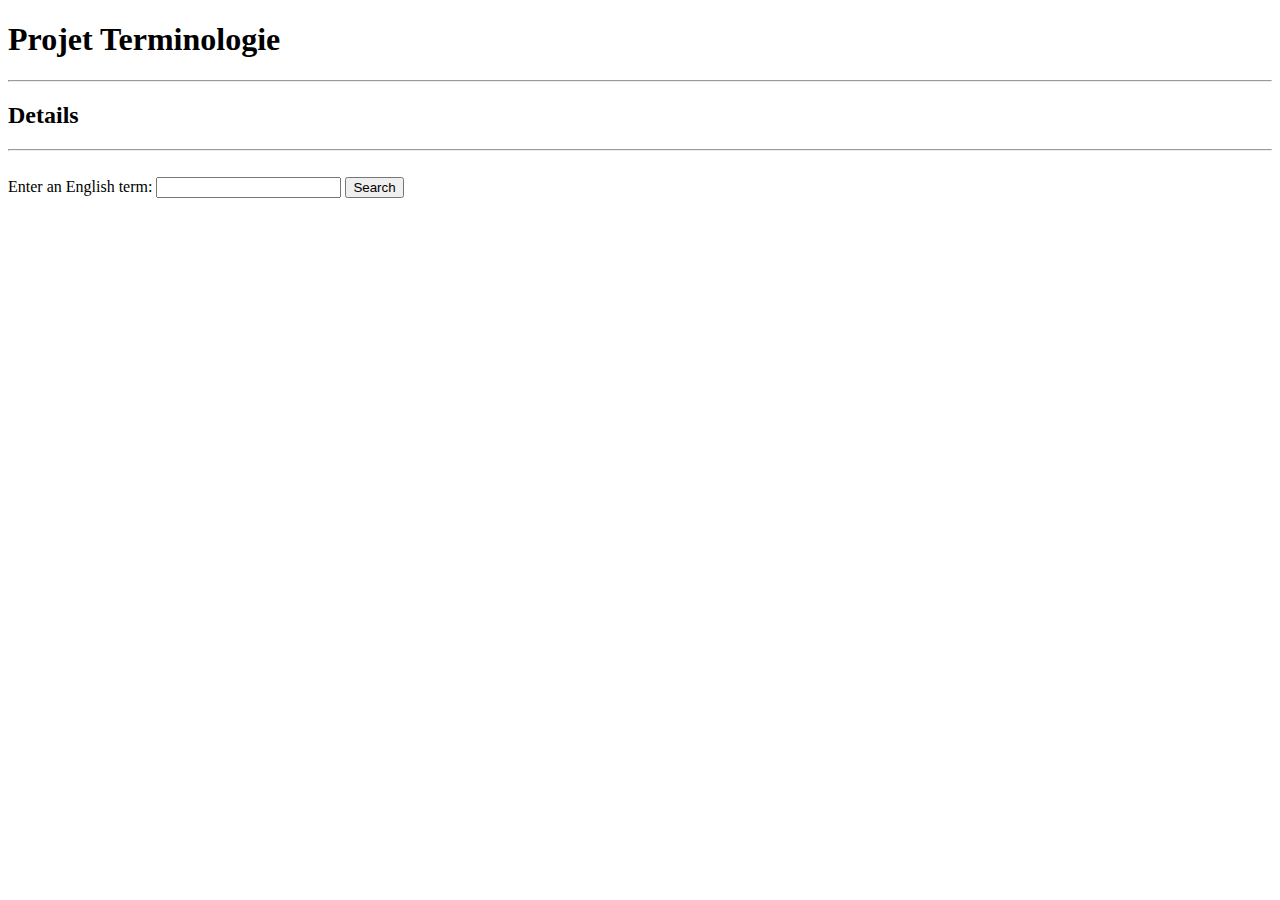
==== detail.html @ 6cf5f98f "First Commit - Created main.js, detail.html and .js files for the prototype" ====
<!DOCTYPE html>
<html lang="en">
<head>
    <meta charset="UTF-8">
    <title>Details</title>
</head>
<body>
    <h1>Projet Terminologie</h1>
    <hr>
    <h2>Details</h2>
    <hr><br>
    <label for="englishTerm">Enter an English term:</label>
    <input type="text" id="englishTerm" onkeypress="handleKeyPress(event)">
    <button onclick="translations()">Search</button>
    <p id="detailResult"></p>
    
    <script src="main.js"></script>
</body>
</html>
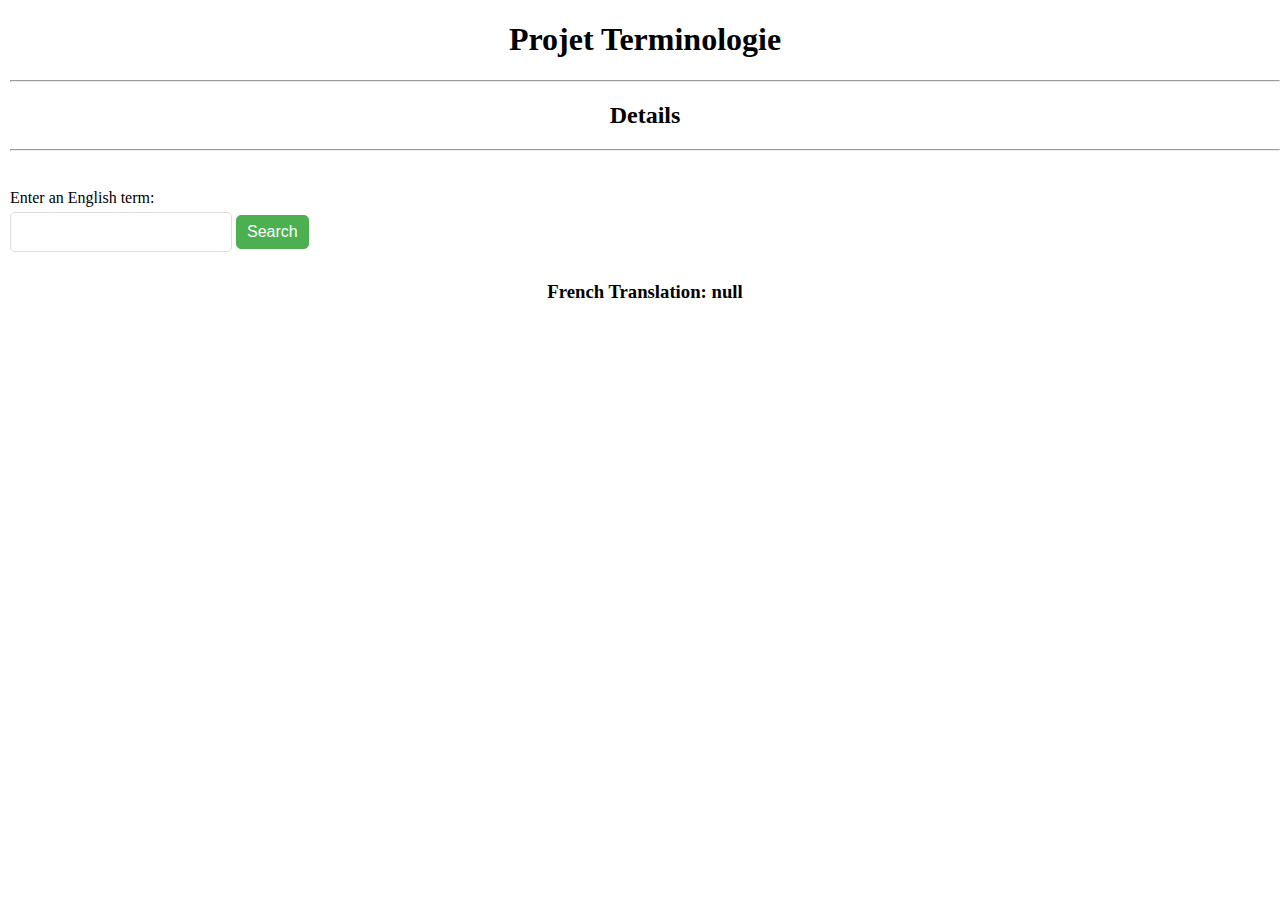
==== commit d4fbd011: "Index working, eng-french translation working" ====
--- a/detail.html
+++ b/detail.html
@@ -2,6 +2,7 @@
 <html lang="en">
 <head>
     <meta charset="UTF-8">
+    <link rel="stylesheet" href="styles.css">
     <title>Details</title>
 </head>
 <body>
@@ -9,12 +10,12 @@
     <hr>
     <h2>Details</h2>
     <hr><br>
-    <label for="englishTerm">Enter an English term:</label>
-    <input type="text" id="englishTerm" onkeypress="handleKeyPress(event)">
-    <button onclick="translations()">Search</button>
-    <p id="detailResult"></p>
+    <label for="englishTermLabel">Enter an English term:</label>
+    <input type="text" id="englishTerm">
+    <button id="searchBtn">Search</button>
+    <h3 id="detailResult"></h3>
     
+    <script src="detail.js"></script>
     <script src="main.js"></script>
 </body>
 </html>
-
--- a/styles.css
+++ b/styles.css
@@ -0,0 +1,64 @@
+/* Reset some default styles and provide a basic styling for the input and button */
+body {
+    margin: 0 0 0 10px;
+    padding: 0;
+}
+
+.search-container {
+    display: flex;
+    justify-content: center;
+    align-items: center;
+    margin-top: 20px;
+}
+
+input[type="text"] {
+    padding: 10px;
+    font-size: 16px;
+    border: 1px solid #ddd;
+    border-radius: 5px 5px 5px 5px;
+}
+
+button {
+    padding: 10px 20px;
+    font-size: 16px;
+    background-color: #4CAF50;
+    color: #fff;
+    border: 1px solid #4CAF50;
+    border-radius: 5px 5px 5px 5px;
+    cursor: pointer;
+}
+
+button:hover {
+    background-color: #45a049;
+}
+
+
+h1, h2, h3 {
+    text-align: center;
+}
+
+hr {
+    margin-top: 10px;
+    margin-bottom: 20px;
+}
+
+label {
+    display: block;
+    margin-bottom: 5px;
+}
+
+input {
+    width: 200px;
+    padding: 5px;
+    margin-bottom: 10px;
+}
+
+button {
+    padding: 7px 10px;
+    margin-bottom: 10px;
+    cursor: pointer;
+}
+
+#result {
+    margin-top: 20px;
+}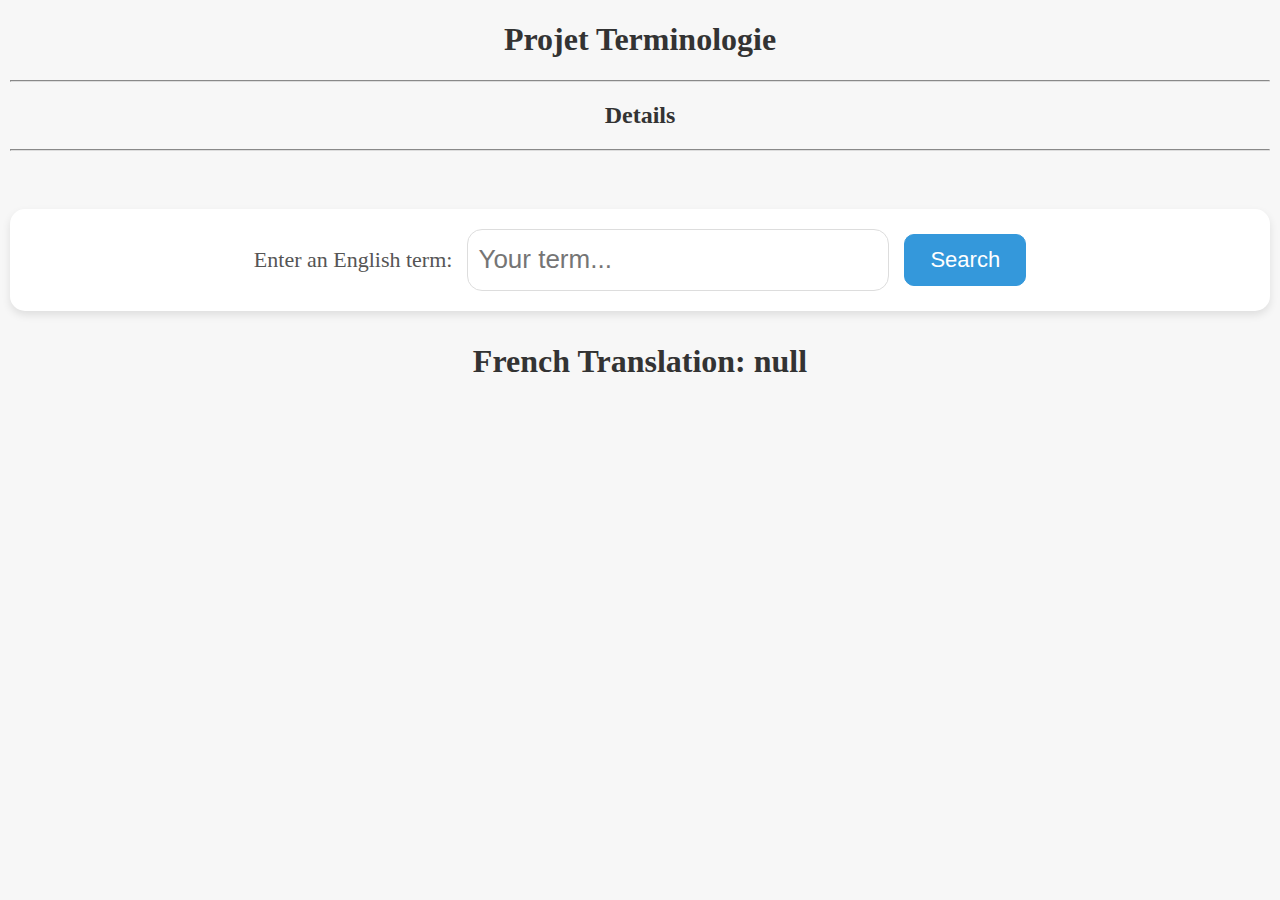
==== commit bc081676: "UI Changes and words sorted" ====
--- a/detail.html
+++ b/detail.html
@@ -10,9 +10,12 @@
     <hr>
     <h2>Details</h2>
     <hr><br>
-    <label for="englishTermLabel">Enter an English term:</label>
-    <input type="text" id="englishTerm">
-    <button id="searchBtn">Search</button>
+
+    <div class="search-container">
+        <label for="englishTermLabel">Enter an English term:</label>
+        <input type="text" id="englishTerm" class="larger-input" placeholder="Your term...">
+        <button id="searchBtn">Search</button>
+    </div>
     <h3 id="detailResult"></h3>
     
     <script src="detail.js"></script>
--- a/styles.css
+++ b/styles.css
@@ -1,64 +1,114 @@
-/* Reset some default styles and provide a basic styling for the input and button */
 body {
-    margin: 0 0 0 10px;
-    padding: 0;
+    margin: 0;
+    padding: 0 10px;
+    background-color: #f7f7f7; /* Light background color */
 }
-
-.search-container {
-    display: flex;
-    justify-content: center;
-    align-items: center;
-    margin-top: 20px;
-}
-
-input[type="text"] {
-    padding: 10px;
-    font-size: 16px;
-    border: 1px solid #ddd;
-    border-radius: 5px 5px 5px 5px;
-}
-
-button {
-    padding: 10px 20px;
-    font-size: 16px;
-    background-color: #4CAF50;
-    color: #fff;
-    border: 1px solid #4CAF50;
-    border-radius: 5px 5px 5px 5px;
-    cursor: pointer;
-}
-
-button:hover {
-    background-color: #45a049;
-}
-
 
 h1, h2, h3 {
     text-align: center;
+    color: #333; /* Dark text color */
+    /* font-size: 22px; */
 }
 
 hr {
     margin-top: 10px;
     margin-bottom: 20px;
+    border-color: #ddd; /* Light border color */
 }
 
 label {
     display: block;
-    margin-bottom: 5px;
+    margin-right: 15px;
+    font-size: 22px;
+    color: #555; /* Medium text color */
 }
 
-input {
-    width: 200px;
-    padding: 5px;
-    margin-bottom: 10px;
+.search-container {
+    display: flex;
+    align-items: center;
+    justify-content: center;
+    flex-wrap: wrap;
+    margin-top: 20px;
+    background-color: #fff; /* White background color */
+    padding: 20px;
+    border-radius: 15px;
+    box-shadow: 0 4px 8px rgba(0, 0, 0, 0.1); /* Adding a subtle box shadow for depth */
+}
+
+.larger-input {
+    width: 400px;
+    height: 40px;
+    padding: 10px;
+    font-size: 26px;
+    border: 1px solid #ddd;
+    border-radius: 15px;
+    margin-right: 15px;
 }
 
 button {
-    padding: 7px 10px;
-    margin-bottom: 10px;
+    padding: 12px 25px;
+    font-size: 22px;
+    background-color: #3498db; /* Blue button color */
+    color: #fff;
+    border: 1px solid #3498db; /* Matching border color */
+    border-radius: 10px;
     cursor: pointer;
+}
+
+button:hover {
+    background-color: #2980b9; /* Darker blue on hover */
+}
+
+.center {
+    text-align: center;
+    margin-top: 20px;
+    color: #777; /* Light text color */
 }
 
 #result {
     margin-top: 20px;
-}+    color: #555;
+    font-size: 32px;   
+}
+
+#detailResult{
+    font-size: 32px;   
+}
+
+/* Add this to your existing CSS */
+
+.index-table {
+    width: 100%;
+    border-collapse: collapse;
+    margin-top: 20px;
+}
+
+.index-table th, .index-table td {
+    /* border: 1px solid #ddd; */
+    padding: 8px;
+    text-align: left; /* Left-align the text */
+}
+
+.index-table th {
+    background-color: #f2f2f2;
+}
+
+/* Optional styling for header cells */
+.header-cell {
+    font-weight: bold;
+    color: #555;
+    text-decoration: underline;
+}
+
+
+/* Optional styling for data cells */
+.data-cell {
+    /* Add any additional styling for data cells */
+}
+
+/* Add this to your existing CSS */
+
+.line-break {
+    border-bottom: 1px solid #000; /* Add a line break styling */
+    margin-bottom: 10px; /* Adjust the margin as needed */
+}
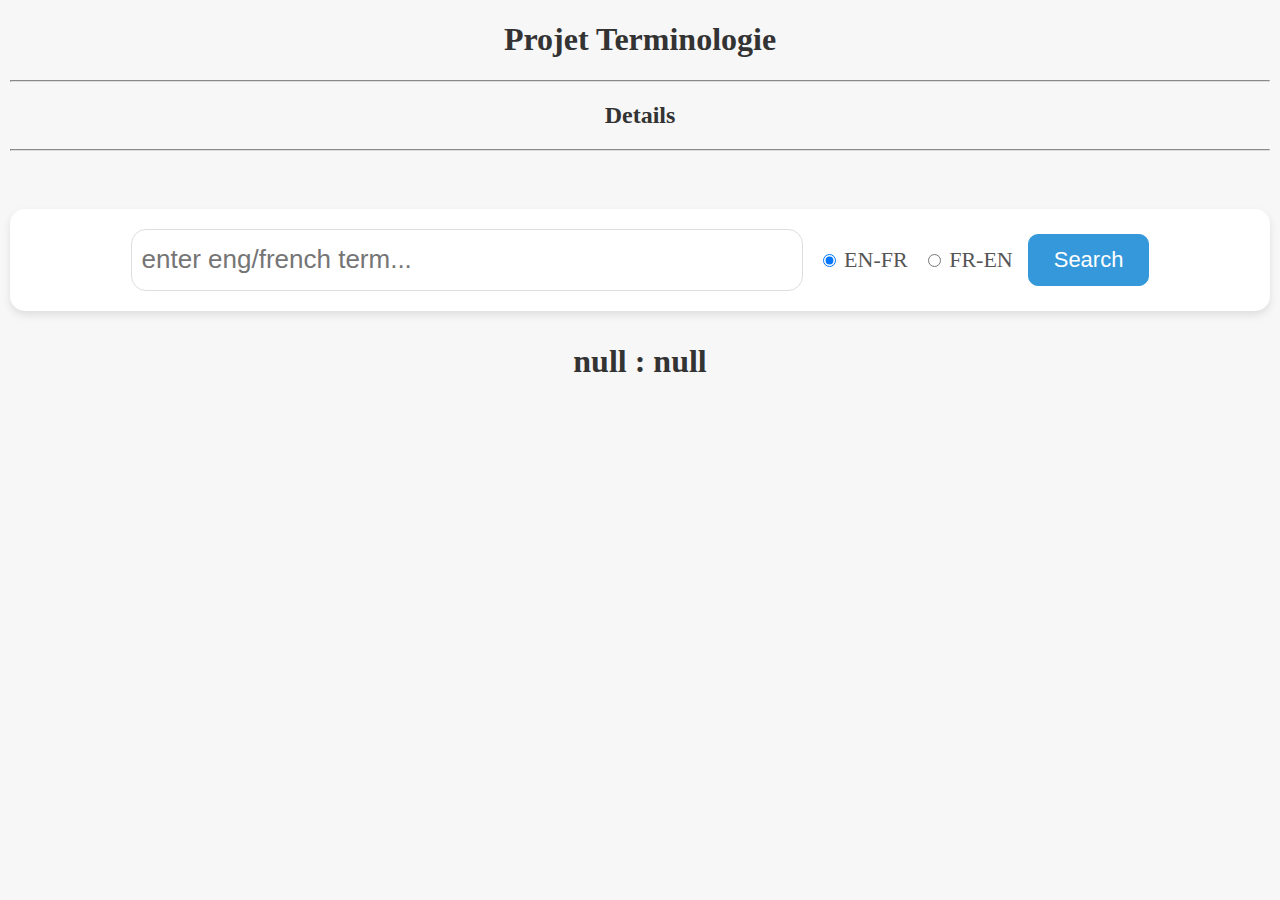
==== commit 5641548d: "Final Commit" ====
--- a/detail.html
+++ b/detail.html
@@ -12,13 +12,19 @@
     <hr><br>
 
     <div class="search-container">
-        <label for="englishTermLabel">Enter an English term:</label>
-        <input type="text" id="englishTerm" class="larger-input" placeholder="Your term...">
+        <!-- <label for="englishTermLabel">Enter an English term:</label> -->
+        <input type="text" id="englishTerm" class="larger-input" placeholder="enter eng/french term...">
+        <label>
+            <input type="radio" name="translationDirection" value="en-to-fr" checked> EN-FR
+        </label>
+        <label>
+            <input type="radio" name="translationDirection" value="fr-to-en"> FR-EN
+        </label>
         <button id="searchBtn">Search</button>
     </div>
     <h3 id="detailResult"></h3>
     
+    <script src="main.js"></script>
     <script src="detail.js"></script>
-    <script src="main.js"></script>
 </body>
 </html>
--- a/styles.css
+++ b/styles.css
@@ -1,26 +1,25 @@
 body {
     margin: 0;
     padding: 0 10px;
-    background-color: #f7f7f7; /* Light background color */
+    background-color: #f7f7f7;
 }
 
 h1, h2, h3 {
     text-align: center;
-    color: #333; /* Dark text color */
-    /* font-size: 22px; */
+    color: #333;
 }
 
 hr {
     margin-top: 10px;
     margin-bottom: 20px;
-    border-color: #ddd; /* Light border color */
+    border-color: #ddd;
 }
 
 label {
     display: block;
     margin-right: 15px;
     font-size: 22px;
-    color: #555; /* Medium text color */
+    color: #555;
 }
 
 .search-container {
@@ -29,14 +28,14 @@
     justify-content: center;
     flex-wrap: wrap;
     margin-top: 20px;
-    background-color: #fff; /* White background color */
+    background-color: #fff;
     padding: 20px;
     border-radius: 15px;
-    box-shadow: 0 4px 8px rgba(0, 0, 0, 0.1); /* Adding a subtle box shadow for depth */
+    box-shadow: 0 4px 8px rgba(0, 0, 0, 0.1);
 }
 
 .larger-input {
-    width: 400px;
+    width: 650px;
     height: 40px;
     padding: 10px;
     font-size: 26px;
@@ -48,21 +47,21 @@
 button {
     padding: 12px 25px;
     font-size: 22px;
-    background-color: #3498db; /* Blue button color */
+    background-color: #3498db;
     color: #fff;
-    border: 1px solid #3498db; /* Matching border color */
+    border: 1px solid #3498db;
     border-radius: 10px;
     cursor: pointer;
 }
 
 button:hover {
-    background-color: #2980b9; /* Darker blue on hover */
+    background-color: #2980b9;
 }
 
 .center {
     text-align: center;
     margin-top: 20px;
-    color: #777; /* Light text color */
+    color: #777;
 }
 
 #result {
@@ -75,8 +74,6 @@
     font-size: 32px;   
 }
 
-/* Add this to your existing CSS */
-
 .index-table {
     width: 100%;
     border-collapse: collapse;
@@ -84,31 +81,32 @@
 }
 
 .index-table th, .index-table td {
-    /* border: 1px solid #ddd; */
     padding: 8px;
-    text-align: left; /* Left-align the text */
+    text-align: left;
 }
 
 .index-table th {
     background-color: #f2f2f2;
 }
 
-/* Optional styling for header cells */
 .header-cell {
     font-weight: bold;
     color: #555;
     text-decoration: underline;
 }
 
-
-/* Optional styling for data cells */
-.data-cell {
-    /* Add any additional styling for data cells */
+.line-break {
+    border-bottom: 1px solid #000;
+    margin-bottom: 10px;
 }
 
-/* Add this to your existing CSS */
 
-.line-break {
-    border-bottom: 1px solid #000; /* Add a line break styling */
-    margin-bottom: 10px; /* Adjust the margin as needed */
+.linked-word {
+    text-decoration: none;
+    color: inherit;
+    cursor: pointer;
 }
+
+.linked-word:hover {
+    text-decoration: underline;
+}
